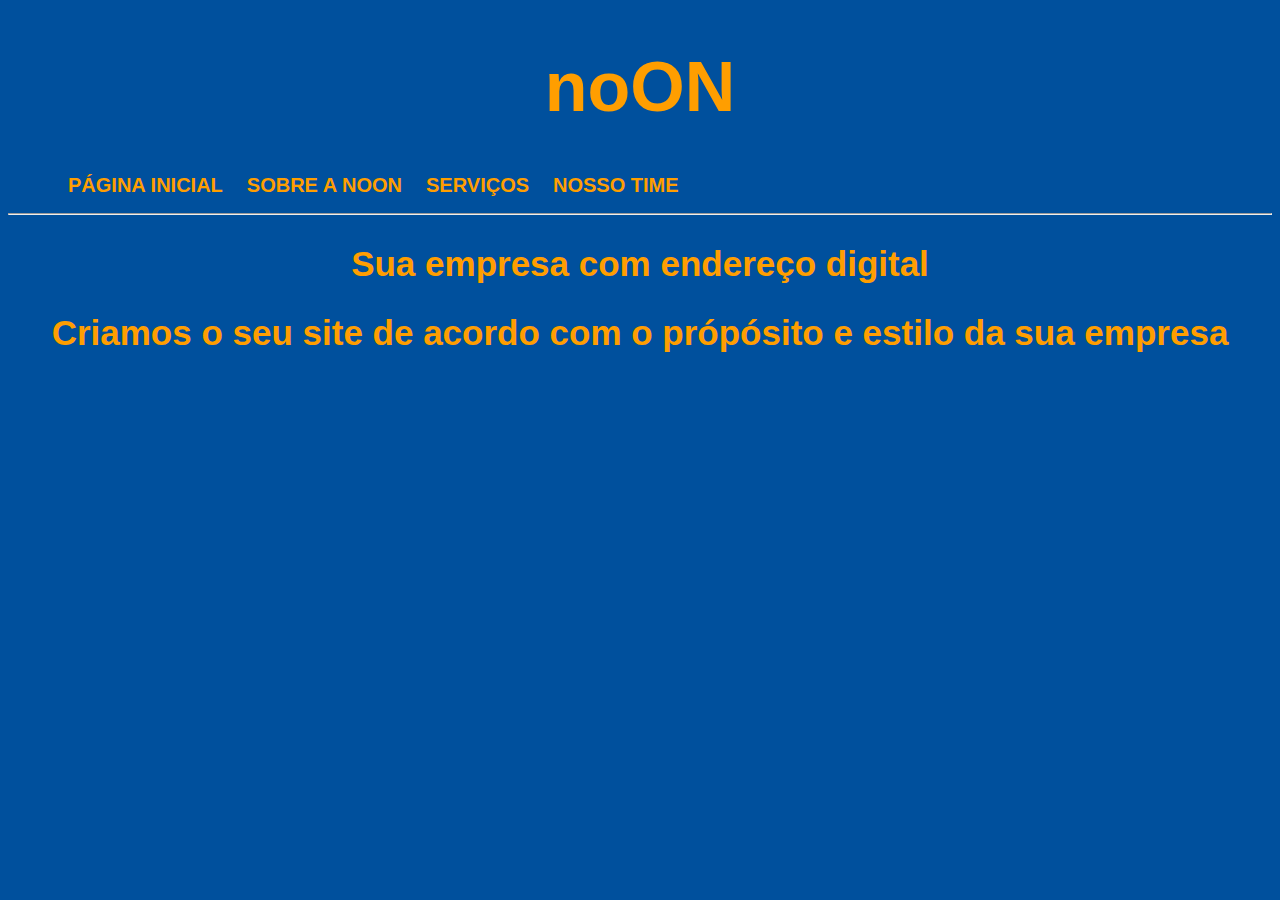
==== servico-site.html @ c0010958 "HTML, CSS e imagens" ====
<!DOCTYPE html>
<html lang="pt-br">
<head>
    <meta charset="UTF-8">
    <title>Criação de Sites</title>
    <link href="./style.css" rel="stylesheet">
</head>
<body>
    <header>
        <h1><a href="./index.html"></a>noON</h1>
        <nav>
            <ul>
                <li><a href="./index.html">Página Inicial</a></li>
                <li><a href="./sobre.html">Sobre a noON</a></li>
                <li><a href="./servicos.html">Serviços</a></li>
                <li><a href="./time.html">Nosso time</a></li>
            </ul>
        </nav>
    </header>

    <hr>

    <h2>Sua empresa com endereço digital</h2>
    <h2>Criamos o seu site de acordo com o própósito e estilo da sua empresa</h2>
---- style.css ----
html {
    background-color: #00509d;
}

body {
    background-color: #00509d;
}

header {
    background-color:
}

h1 {
    color: #ff9e00;
    text-align: center;
    font-size: 70px;
    font-family: Verdana, Geneva, Tahoma, sans-serif;
}

h2 {
    color:#ff9e00;
    text-align: center;
    font-size: 35px;
    font-family: Verdana, Geneva, Tahoma, sans-serif;
}

nav li {
    display: inline;
    margin: 0 0 0 20px;
}

nav a {
    text-transform: uppercase;
    color: #ff9e00;
    font-weight: bold ;
    font-size: 20px;
    font-family: Verdana, Geneva, Tahoma, sans-serif;
    text-decoration: none;
}
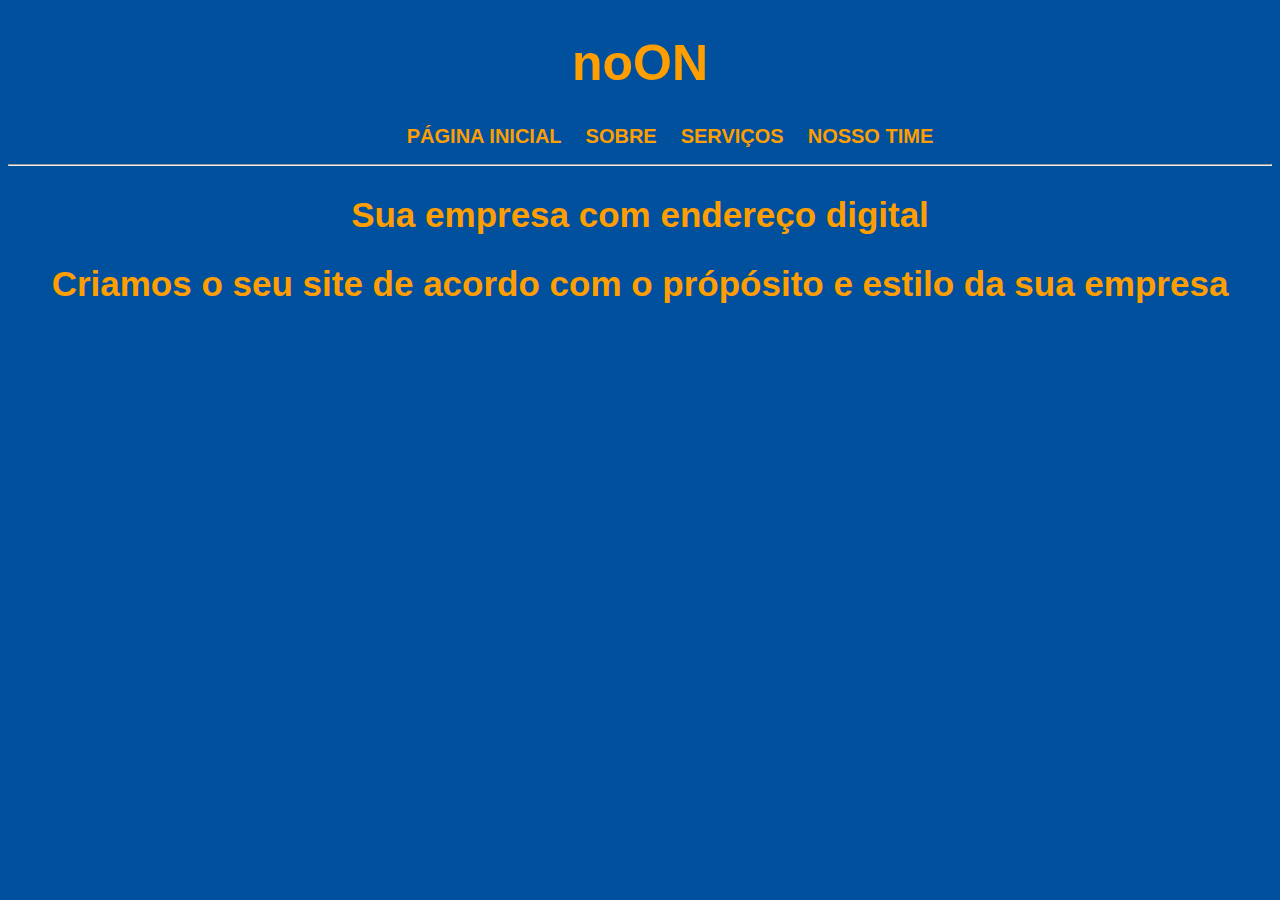
==== commit ce526ac3: "Alteração do cabeçalho" ====
--- a/servico-site.html
+++ b/servico-site.html
@@ -11,13 +11,13 @@
         <nav>
             <ul>
                 <li><a href="./index.html">Página Inicial</a></li>
-                <li><a href="./sobre.html">Sobre a noON</a></li>
+                <li><a href="./sobre.html">Sobre</a></li>
                 <li><a href="./servicos.html">Serviços</a></li>
                 <li><a href="./time.html">Nosso time</a></li>
             </ul>
         </nav>
     </header>
-
+   
     <hr>
 
     <h2>Sua empresa com endereço digital</h2>
--- a/style.css
+++ b/style.css
@@ -13,7 +13,7 @@
 h1 {
     color: #ff9e00;
     text-align: center;
-    font-size: 70px;
+    font-size: 50px;
     font-family: Verdana, Geneva, Tahoma, sans-serif;
 }
 
@@ -24,6 +24,16 @@
     font-family: Verdana, Geneva, Tahoma, sans-serif;
 }
 
+p {
+    color: aliceblue;
+    text-align: center;
+    font-size: 20px;
+}
+
+nav {
+    text-align: center;
+
+}
 nav li {
     display: inline;
     margin: 0 0 0 20px;
@@ -36,4 +46,8 @@
     font-size: 20px;
     font-family: Verdana, Geneva, Tahoma, sans-serif;
     text-decoration: none;
+}
+
+.servicos li {
+    display: inline-block;
 }